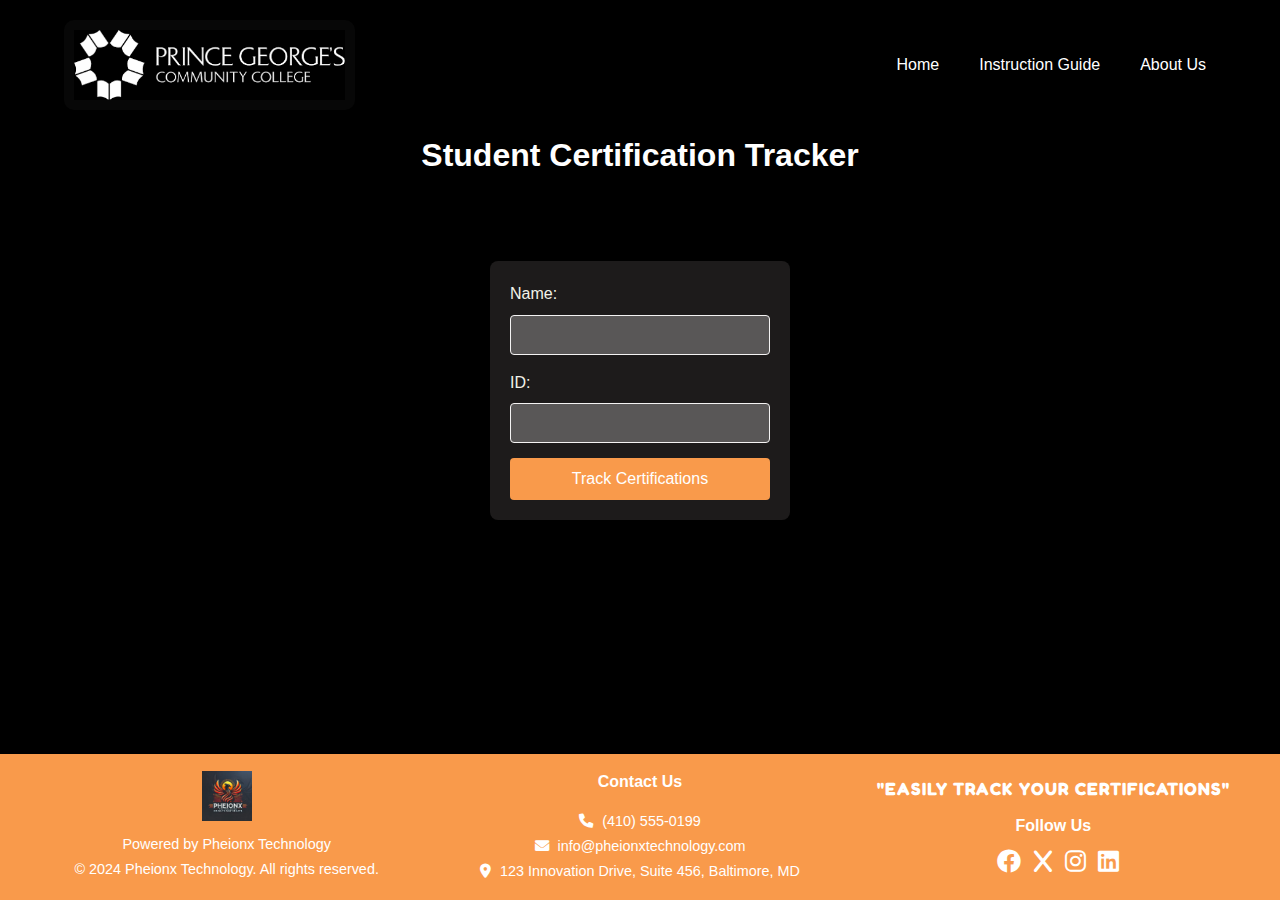
==== index.html @ c7a28a0f "Add files via upload" ====
<!DOCTYPE html>
<html lang="en">
<head>
    <meta charset="UTF-8">
    <meta name="viewport" content="width=device-width, initial-scale=1.0">
    <title>Student Certification Tracker</title>
    <link rel="stylesheet" href="styles.css">
    <link rel="stylesheet" href="https://cdnjs.cloudflare.com/ajax/libs/font-awesome/6.0.0-beta3/css/all.min.css">
    <link href="https://fonts.googleapis.com/css2?family=Fredoka+One&family=Poppins:wght@500&display=swap" rel="stylesheet">
</head>
<body>
    <header>
        <div class="container">
            <div class="logo">
                <img src="image/logotwo.png" alt="Second Logo">
            </div>
            <nav>
                <ul>
                    <li><a href="home.html">Home</a></li>
                    <li><a href="instructionguide.html">Instruction Guide</a></li>
                    <li><a href="aboutus.html">About Us</a></li>
                </ul>
            </nav>
        </div>
    </header>
    <main>
        <h1>Student Certification Tracker</h1>
        <div class="form-box">
            <form action="results.html" method="GET" class="certification-form" autocomplete="off">
                <label for="name">Name:</label>
                <input type="text" id="name" name="name" required pattern="[A-Za-z\s]+"
                    title="Please enter letters only"
                    oninput="this.value = this.value.replace(/[^A-Za-z\s]/g, '')" autocomplete="off">
                <label for="id">ID:</label>
                <input type="text" id="id" name="id" required pattern="\d+"
                    title="Please enter numbers only"
                    oninput="this.value = this.value.replace(/\D/g, '')" autocomplete="off">
                <button type="submit">Track Certifications</button>
            </form>
        </div>
    </main>
    <footer>
        <div class="footer-left">
            <img src="image/logoone.jpg" alt="Phoenix Technology Logo" class="footer-logo">
            <p>Powered by Pheionx Technology</p>
            <p>&copy; 2024 Pheionx Technology. All rights reserved.</p>
        </div>
        <div class="footer-center">
            <h3> Contact Us</h3>
            <p><i class="fas fa-phone"></i>  (410) 555-0199</p>
        <p><i class="fas fa-envelope"></i> info@pheionxtechnology.com</p>
        <p><i class="fas fa-map-marker-alt"></i> 123 Innovation Drive, Suite 456, Baltimore, MD </p>
        </div>
        <div class="footer-right">
            <div class="tagline-section">
                <p>"Easily Track Your Certifications"</p>
                <h3>Follow Us</h3>
            </div>
            <ul>
                <li><a href="https://www.facebook.com/pheionxtechonolgy"><i class="fab fa-facebook"></i></a></li>
                <li><a href="https://x.com/pheionxtechnology"><i class="fab fa-x"></i></a></li>
                <li><a href="https://www.instagram.com/pheionxtechnology"><i class="fab fa-instagram"></i></a></li>
                <li><a href="https://www.linkedin.com/company/pheionx-technology"><i class="fab fa-linkedin"></i></a></li>
            </ul>
        </div>
    </footer>
    <script>
        const certificationData = {
            "Rufael Solomon,233323": {
                "attempted": ["Project Management Professional (PMP)"],
                "completed": ["Project Management Professional (PMP)"],
                "dateCompleted": ["2024-04-20"]
            },
            "Jenehra Allen,345454": {
                "attempted": ["ACDIS CDI Apprenticeship"],
                "completed": ["ACDIS CDI Apprenticeship"],
                "dateCompleted": ["2024-04-25"]
            },
            "Oluwaseyi Odeyemi,167453": {
                "attempted": ["CompTIA Security+"],
                "completed": ["CompTIA Security+"],
                "dateCompleted": ["2024-05-05"]
            },
            "Clauvert Chingkala,867453": {
                "attempted": ["Certified Information Security Manager (CISM)"],
                "completed": ["Certified Information Security Manager (CISM)"],
                "dateCompleted": ["2024-05-15"]
            },
            "Rilwan Ajibola,485845": {
                "attempted": ["Certified Information Systems Security Professional (CISSP)"],
                "completed": ["Certified Information Systems Security Professional (CISSP)"],
                "dateCompleted": ["2024-06-01"]
            },
            "Marlon Taylor,903432": {
                "attempted": ["AWS Certified Solutions Architect"],
                "completed": ["AWS Certified Solutions Architect"],
                "dateCompleted": ["2024-06-10"]
            }
        };

        function handleFormSubmission(event) {
            event.preventDefault();
            const name = document.getElementById("name").value.trim();
            const id = document.getElementById("id").value.trim();
            const key = `${name},${id}`;

            if (certificationData[key]) {
                const data = certificationData[key];
                const queryString = `?name=${encodeURIComponent(name)}&id=${encodeURIComponent(id)}&attempted=${encodeURIComponent(data.attempted)}&completed=${encodeURIComponent(data.completed)}&dateCompleted=${encodeURIComponent(data.dateCompleted)}`;
                window.location.href = "results.html" + queryString;
            } else {
                alert("No certification data found for the entered Name and ID.");
            }
        }

        document.querySelector(".certification-form").addEventListener("submit", handleFormSubmission);
    </script>
</body>
</html>
---- styles.css ----
* {
    margin: 0;
    padding: 0;
    box-sizing: border-box;
}

body {
    font-family: 'Arial', sans-serif;
    line-height: 1.6;
    background-color: #000; 
    color: white; 
    display: flex;
    flex-direction: column;
    min-height: 100vh; 
}

.container {
    width: 90%;
    max-width: 1200px;
    margin: 0 auto;
}

header {
    background-color: #000; 
    color: white;
    padding: 20px 0;
    position: sticky;
    top: 0;
    z-index: 1000;
    margin-bottom: 0; 
}

header .container {
    display: flex;
    justify-content: space-between;
    align-items: center;
}

header .logo {
    display: flex; 
    align-items: center; 
    padding: 10px;
    background-color: rgba(24, 24, 24, 0.3); 
    border-radius: 10px;
    gap: 15px; 
}

header .logo img {
    height: 70px;
    width: auto; 
}

header nav ul {
    display: flex;
    list-style: none;
}

header nav ul li {
    margin-left: 20px;
}

header nav ul li a {
    text-decoration: none;
    color: white;
    font-size: 16px;
    padding: 5px 10px;
    transition: background-color 0.3s ease;
}

main {
    background-color: #000; 
    padding: 0 0 120px; 
    margin-top: 0; 
    color: white;
    text-align: center;
    flex-grow: 1; 
}

main h1 {
    margin-top: 0;
    padding-top: 0; 
}

footer {
    background-color: #f99a4b; 
    color: white;
    padding: 10px 20px; 
    font-family: Arial, sans-serif;
    display: flex;
    justify-content: space-between; 
    align-items: center; 
    font-size: 0.6rem; 
    margin-top: auto; 
    flex-wrap: wrap; 
}

.footer-left, .footer-center, .footer-right {
    flex: 1; 
    text-align: center; 
    margin: 5px 0;
}

.footer-logo {
    max-width: 50px; 
    height: auto; 
    margin-bottom: 5px; 
}

.footer-left p, .footer-center p, .footer-right p {
    margin: 2px 0;
    font-size: 0.9rem; 
}

.footer-right .tagline-section {
    margin-bottom: 5px; 
}

.footer-right .tagline-section p {
    font-family: 'Fredoka One', sans-serif; 
    font-size: 1.1rem; 
    font-weight: 700; 
    color: white; 
    margin-bottom: 10px;
    letter-spacing: 1px;
    text-transform: uppercase; 
}

.footer-right h3 {
    font-size: 1.0rem; 
    margin: 5px 0;
}

.footer-right ul {
    list-style: none; 
    padding: 0;
    margin: 0;
}

.footer-right li {
    display: inline-block;
    margin-left: 10px; 
}

.footer-right a {
    color: white;
    font-size: 1.5rem; 
    text-decoration: none;
}

.footer-right a:hover {
    color: black; 
}
.footer-center h3 {
    font-size: 1.0rem; 
    font-weight: bold; 
    margin-bottom: 15px; 
    color: white; 
}

.footer-center i {
    margin-right: 5px; 
    font-size: 0.9rem; 
}

.certification-form {
    background-color: #1d1b1b; 
    padding: 20px;
    border-radius: 8px;
    width: 300px; 
    margin: 80px auto; 
    text-align: left;
}

.certification-form input {
    width: 100%;
    padding: 10px;
    margin-bottom: 15px;
    background-color: #595757;
    color: rgb(247, 242, 242);
    border: 1px solid #f4f3f3;
    border-radius: 4px;
    font-size: 1rem;
}

.certification-form button {
    width: 100%;
    padding: 12px;
    background-color: #f99a4b; 
    color: white;
    font-size: 1rem;
    border: none;
    border-radius: 4px;
    cursor: pointer;
    transition: background-color 0.3s ease, transform 0.2s ease; 
}
.certification-form button:hover {
    background-color: #fd7605; 
    transform: scale(1.05); 
}

.certification-form label {
    display: block;
    font-size: 1rem;
    margin-bottom: 8px;
    color: #f2f2e8; 
}

@media (max-width: 768px) {
    header .container {
        flex-direction: column;
        align-items: flex-start;
    }
}
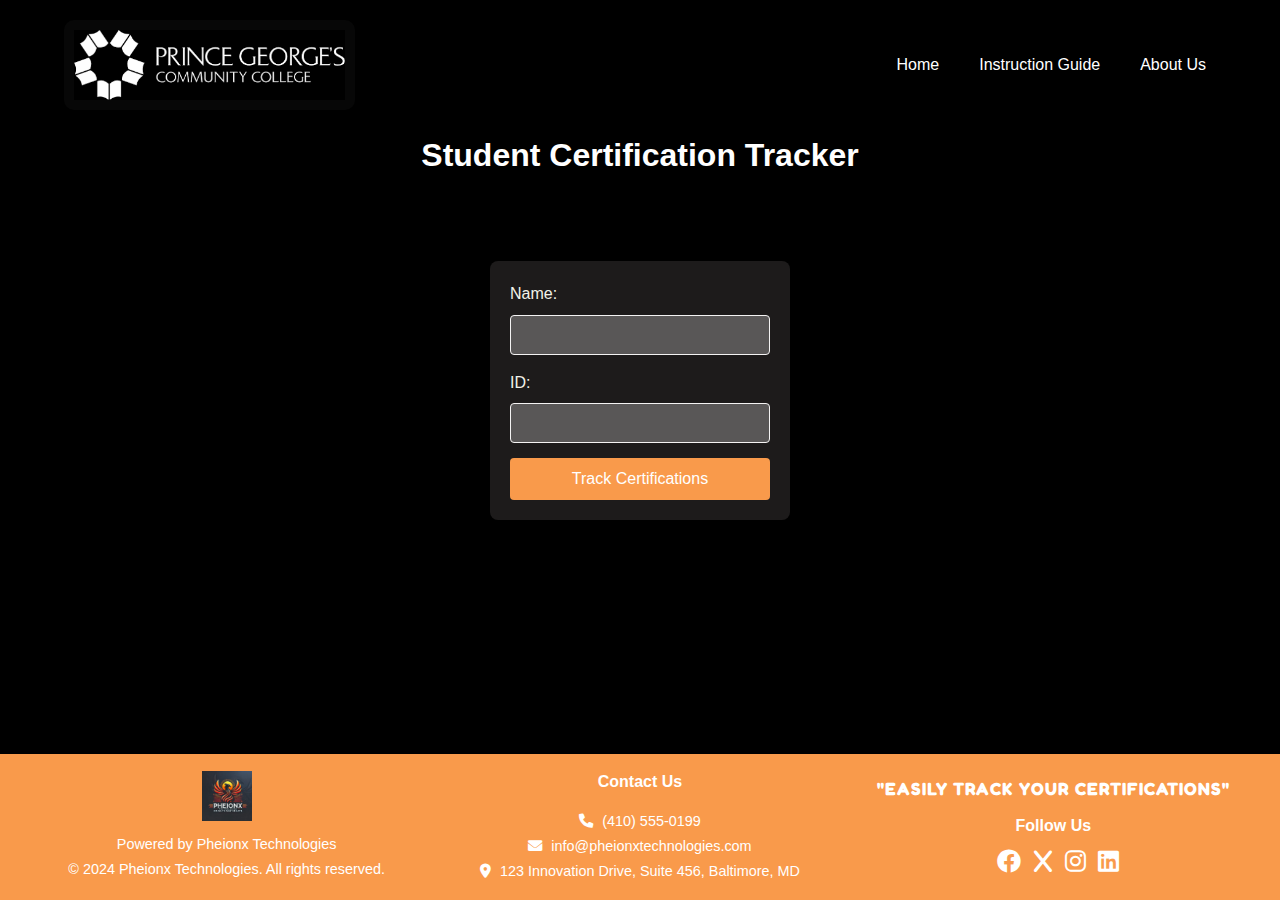
==== commit e30f31cf: "Update index.html" ====
--- a/index.html
+++ b/index.html
@@ -42,13 +42,13 @@
     <footer>
         <div class="footer-left">
             <img src="image/logoone.jpg" alt="Phoenix Technology Logo" class="footer-logo">
-            <p>Powered by Pheionx Technology</p>
-            <p>&copy; 2024 Pheionx Technology. All rights reserved.</p>
+            <p>Powered by Pheionx Technologies</p>
+            <p>&copy; 2024 Pheionx Technologies. All rights reserved.</p>
         </div>
         <div class="footer-center">
             <h3> Contact Us</h3>
             <p><i class="fas fa-phone"></i>  (410) 555-0199</p>
-        <p><i class="fas fa-envelope"></i> info@pheionxtechnology.com</p>
+        <p><i class="fas fa-envelope"></i> info@pheionxtechnologies.com</p>
         <p><i class="fas fa-map-marker-alt"></i> 123 Innovation Drive, Suite 456, Baltimore, MD </p>
         </div>
         <div class="footer-right">
@@ -57,10 +57,10 @@
                 <h3>Follow Us</h3>
             </div>
             <ul>
-                <li><a href="https://www.facebook.com/pheionxtechonolgy"><i class="fab fa-facebook"></i></a></li>
-                <li><a href="https://x.com/pheionxtechnology"><i class="fab fa-x"></i></a></li>
-                <li><a href="https://www.instagram.com/pheionxtechnology"><i class="fab fa-instagram"></i></a></li>
-                <li><a href="https://www.linkedin.com/company/pheionx-technology"><i class="fab fa-linkedin"></i></a></li>
+                <li><a href="https://www.facebook.com/pheionxtechonolgies"><i class="fab fa-facebook"></i></a></li>
+                <li><a href="https://x.com/pheionxtechnologies"><i class="fab fa-x"></i></a></li>
+                <li><a href="https://www.instagram.com/pheionxtechnologies"><i class="fab fa-instagram"></i></a></li>
+                <li><a href="https://www.linkedin.com/company/pheionx-technologies"><i class="fab fa-linkedin"></i></a></li>
             </ul>
         </div>
     </footer>
